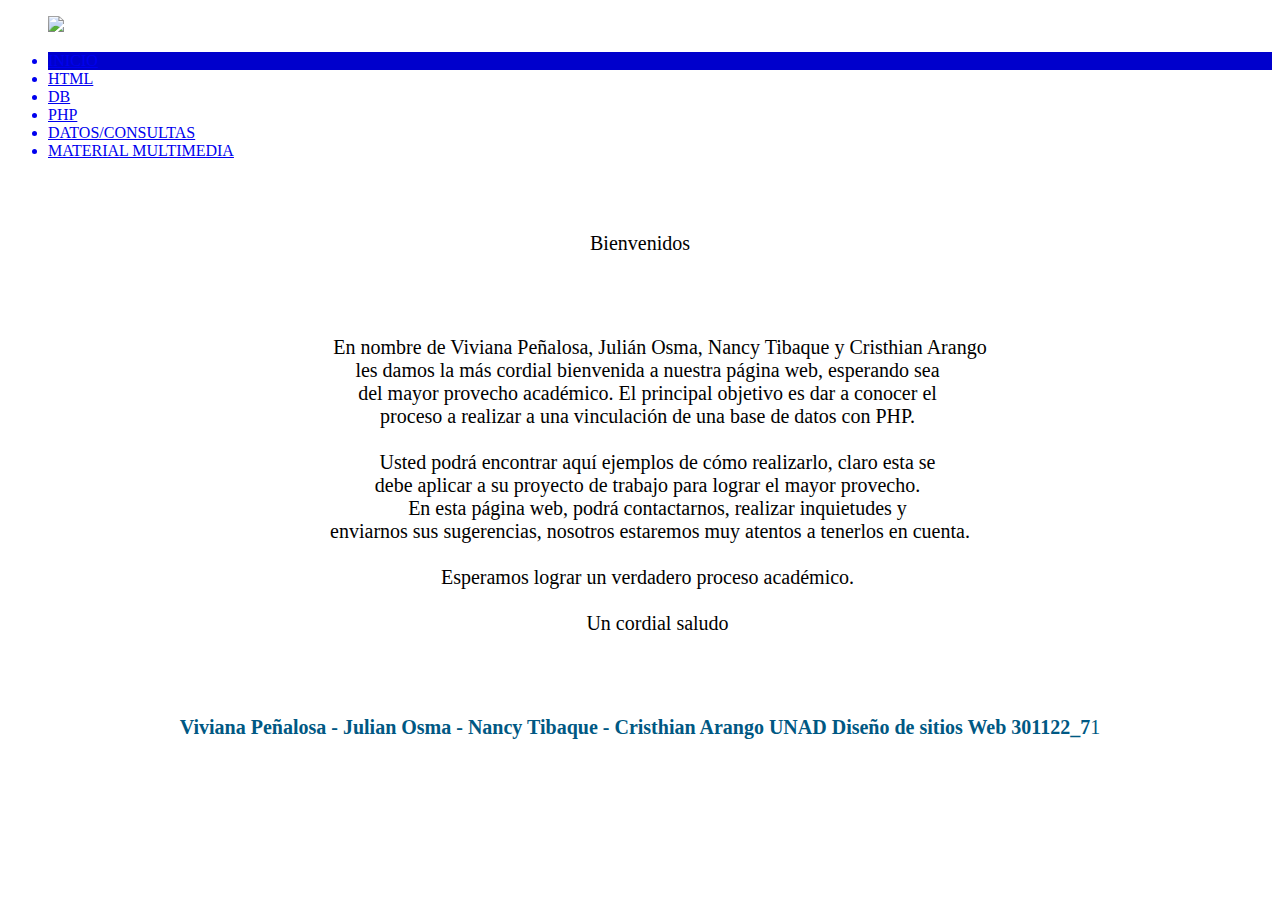
==== UNAD-PW-30112271-master/INDEX.html @ acfdaeb2 "Version 2" ====
<!DOCTYPE html>
<html lang="es">
	<head>
		<meta charset="utf-8"/> <!-- codificacion del sitio web, lea caracteres como la ñ o tildes -->
		<title>UNAD Diseño de sitios Web 301122_71</title>
		<link rel="stylesheet" type="text/css" href="css/NORMALIZE.css"> <!-- documento que mantiene los estilos actuales en los diferentes navegadores -->
		<link rel="stylesheet" type="text/css" href="css/STYLE.css"> <!-- estilos que se le dan a la pagina -->
	</head>	
		<header>
			<!-- logo de la universidad -->
			<figure>
				<a href="INDEX.html"><img src="img/LogoUnad.png"/></a>
			</figure>
		  <nav>
				<ul> <!-- diseño del menu (aun no direcciona) -->
                
					<a href="INDEX.html"><li style="background:#00C">INICIO</li></a>
                    <a href="HTML.html"><li>HTML</li></a>
					<a href="#"><li>DB</li></a>
					<a href="PHP.html"><li>PHP</li></a>
					<a href="#"><li>DATOS/CONSULTAS</li></a>
					<a href="#"><li>MATERIAL MULTIMEDIA</li></a>
					
				</ul>
			</nav>
			
		</header>

		<section>
			<article>
			<p><br><br></p>
			  <p style="color: black; font-size:20px; font-family: Century Gothic" align="center">	
				Bienvenidos</p>
			  <br>
			  <pre style="color: black; font-size:20px ; font-family: Century Gothic; text-align:center">

	En nombre de Viviana Peñalosa, Julián Osma, Nancy Tibaque y Cristhian Arango
    les damos la más cordial bienvenida a nuestra página web, esperando sea 
    del mayor provecho académico. El principal objetivo es dar a conocer el 
    proceso a realizar a una vinculación de una base de datos con PHP. 
    
	Usted podrá encontrar aquí ejemplos de cómo realizarlo, claro esta se 
    debe aplicar a su proyecto de trabajo para lograr el mayor provecho. 
	En esta página web, podrá contactarnos, realizar inquietudes y 
    enviarnos sus sugerencias, nosotros estaremos muy atentos a tenerlos en cuenta.
		      
    Esperamos lograr un verdadero proceso académico. 
			  
	Un cordial saludo 
		</pre>    
		<br>     
		<footer>
			 <p style="color: #005883; font-size:20px ; font-family: Century Gothic; text-align:center">
			<strong>Viviana Peñalosa - Julian Osma - Nancy Tibaque - Cristhian Arango UNAD Diseño de sitios Web 301122_7</strong>1</p>
		</footer>
	</body>
</html>
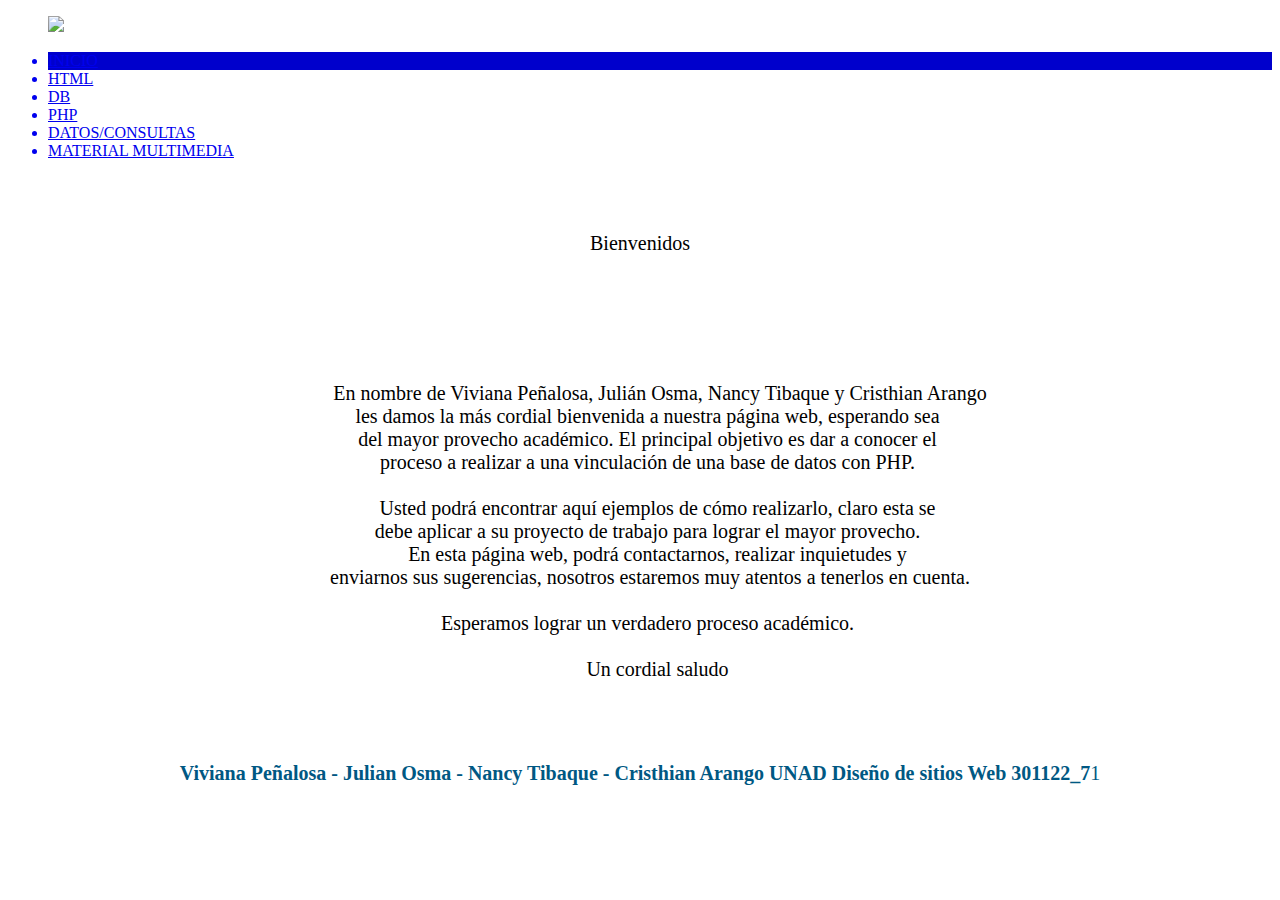
==== commit 7b032c6a: "Cambios" ====
--- a/UNAD-PW-30112271-master/INDEX.html
+++ b/UNAD-PW-30112271-master/INDEX.html
@@ -6,7 +6,8 @@
 		<link rel="stylesheet" type="text/css" href="css/NORMALIZE.css"> <!-- documento que mantiene los estilos actuales en los diferentes navegadores -->
 		<link rel="stylesheet" type="text/css" href="css/STYLE.css"> <!-- estilos que se le dan a la pagina -->
 	</head>	
-		<header>
+    
+	<header>
 			<!-- logo de la universidad -->
 			<figure>
 				<a href="INDEX.html"><img src="img/LogoUnad.png"/></a>
@@ -19,8 +20,8 @@
 					<a href="#"><li>DB</li></a>
 					<a href="PHP.html"><li>PHP</li></a>
 					<a href="#"><li>DATOS/CONSULTAS</li></a>
-					<a href="#"><li>MATERIAL MULTIMEDIA</li></a>
-					
+					<a href="MATERIAL_MULTIMEDIA.html"><li>MATERIAL MULTIMEDIA</li></a>
+				
 				</ul>
 			</nav>
 			
@@ -33,6 +34,8 @@
 				Bienvenidos</p>
 			  <br>
 			  <pre style="color: black; font-size:20px ; font-family: Century Gothic; text-align:center">
+
+
 
 	En nombre de Viviana Peñalosa, Julián Osma, Nancy Tibaque y Cristhian Arango
     les damos la más cordial bienvenida a nuestra página web, esperando sea 
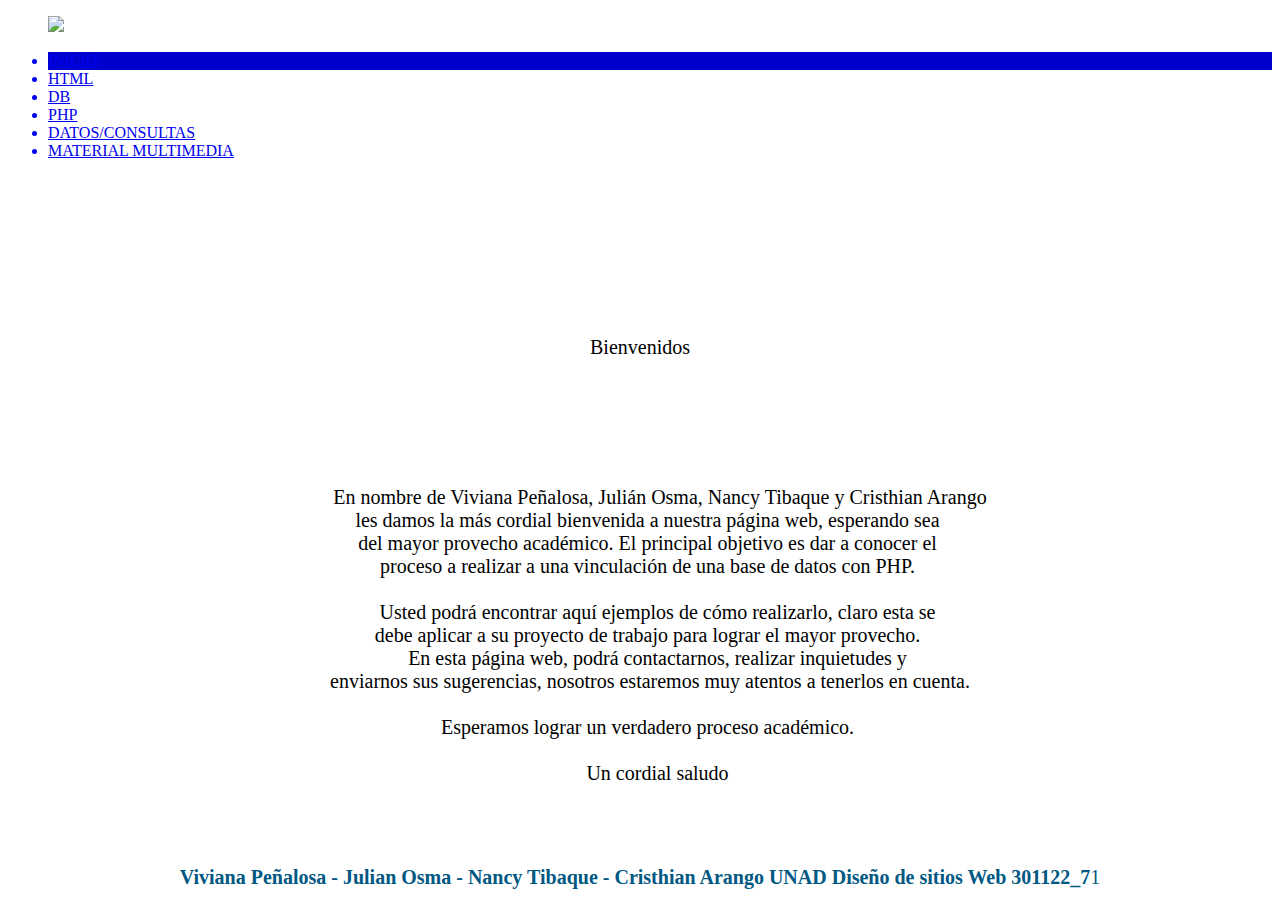
==== commit 4219ed3e: "Cambios BD,Html" ====
--- a/UNAD-PW-30112271-master/INDEX.html
+++ b/UNAD-PW-30112271-master/INDEX.html
@@ -30,6 +30,8 @@
 		<section>
 			<article>
 			<p><br><br></p>
+            <p><br><br></p>
+            <p><br><br></p>
 			  <p style="color: black; font-size:20px; font-family: Century Gothic" align="center">	
 				Bienvenidos</p>
 			  <br>
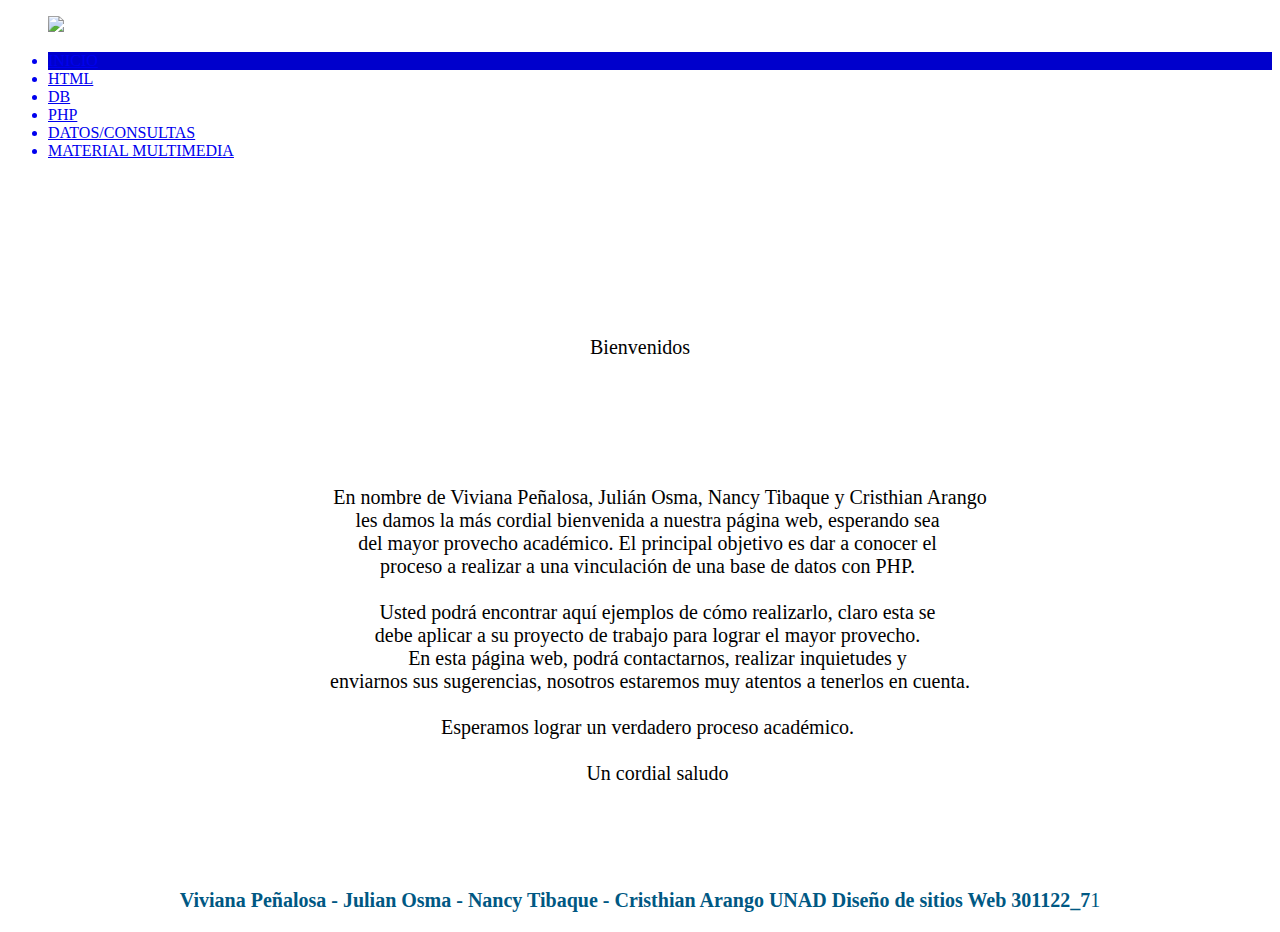
==== commit 7d19f00b: "Nuevos cambios" ====
--- a/UNAD-PW-30112271-master/INDEX.html
+++ b/UNAD-PW-30112271-master/INDEX.html
@@ -6,8 +6,8 @@
 		<link rel="stylesheet" type="text/css" href="css/NORMALIZE.css"> <!-- documento que mantiene los estilos actuales en los diferentes navegadores -->
 		<link rel="stylesheet" type="text/css" href="css/STYLE.css"> <!-- estilos que se le dan a la pagina -->
 	</head>	
-    
-	<header>
+	<body>
+   	<header>
 			<!-- logo de la universidad -->
 			<figure>
 				<a href="INDEX.html"><img src="img/LogoUnad.png"/></a>
@@ -52,8 +52,12 @@
     Esperamos lograr un verdadero proceso académico. 
 			  
 	Un cordial saludo 
+
 		</pre>    
 		<br>     
+		
+			</article>
+		</section>
 		<footer>
 			 <p style="color: #005883; font-size:20px ; font-family: Century Gothic; text-align:center">
 			<strong>Viviana Peñalosa - Julian Osma - Nancy Tibaque - Cristhian Arango UNAD Diseño de sitios Web 301122_7</strong>1</p>
